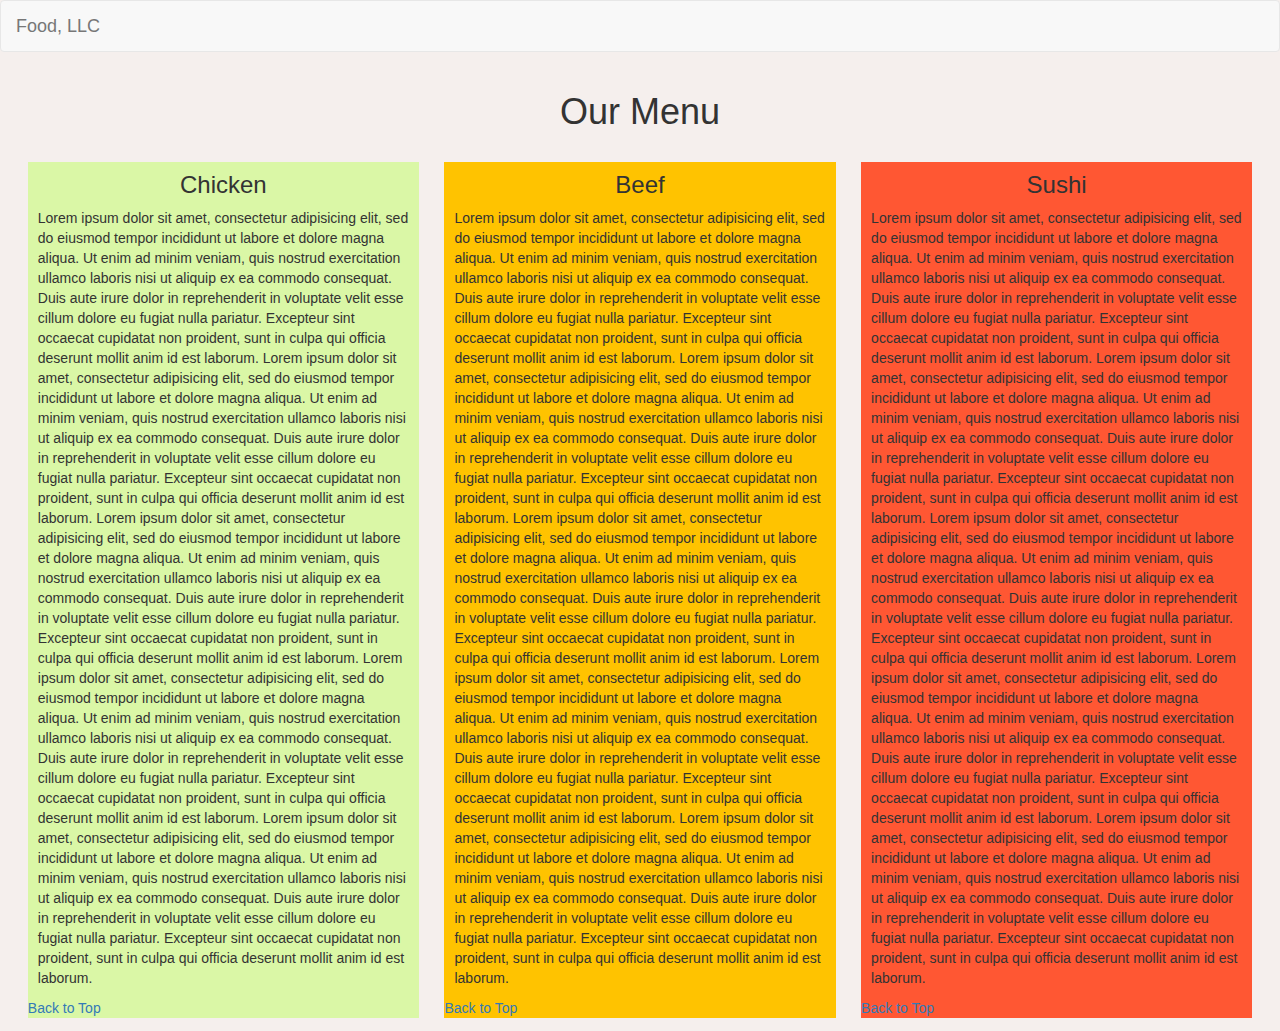
==== mod3optional/index.html @ 560d1692 "module 3 optional work completed" ====
<!doctype html>
<html lang="en">
  <head>
    <meta charset="utf-8">
    <meta http-equiv="X-UA-Compatible" content="IE=edge">
    <meta name="viewport" content="width=device-width, initial-scale=1">

    <!-- HTML5 shim and Respond.js for IE8 support of HTML5 elements and media queries -->
    <!-- WARNING: Respond.js doesn't work if you view the page via file:// -->
    <!--[if lt IE 9]>
      <script src="https://oss.maxcdn.com/html5shiv/3.7.2/html5shiv.min.js"></script>
      <script src="https://oss.maxcdn.com/respond/1.4.2/respond.min.js"></script>
    <![endif]-->

    <title>Module3Solution</title>
    <link rel="stylesheet" href="css/bootstrap.min.css">
    <link rel="stylesheet" href="css/style.css">
  </head>
<body>
  <nav class="navbar navbar-default">
  <div class="container-fluid">
    <!-- Brand and toggle get grouped for better mobile display -->
    <div class="navbar-header">
      <button type="button" class="navbar-toggle collapsed" data-toggle="collapse" data-target="#bs-example-navbar-collapse-1" aria-expanded="false">
        <span class="sr-only">Toggle navigation</span>
        <span class="icon-bar"></span>
        <span class="icon-bar"></span>
        <span class="icon-bar"></span>
      </button>
      <a class="navbar-brand" href="#">Food, LLC</a>
    </div>

    <!-- Collect the nav links, forms, and other content for toggling -->
    <div class="collapse navbar-collapse" id="bs-example-navbar-collapse-1">
      <ul class="nav navbar-nav visible-xs">
        <li><a href="#Chicken">Chicken</a></li>
        <li><a href="#Beef">Beef</a></li>
        <li><a href="#Sushi">Sushi</a></li>
      </ul>
    </div><!-- /.navbar-collapse -->
  </div><!-- /.container-fluid -->
</nav>

<div class="container-fluid" id="mainsection">
  <h1 class="text-center">Our Menu</h1>
    <div class="col-xs-12 col-sm-6 col-md-4">
      <div class="row">
        <div class="section" id="Chicken">
          <h3 class="text-center">Chicken</h3>
          <p>
             Lorem ipsum dolor sit amet, consectetur adipisicing elit, sed do eiusmod tempor incididunt ut labore et dolore magna aliqua. Ut enim ad minim veniam, quis nostrud exercitation ullamco laboris nisi ut aliquip ex ea commodo consequat. Duis aute irure dolor in reprehenderit in voluptate velit esse cillum dolore eu fugiat nulla pariatur. Excepteur sint occaecat cupidatat non proident, sunt in culpa qui officia deserunt mollit anim id est laborum. Lorem ipsum dolor sit amet, consectetur adipisicing elit, sed do eiusmod tempor incididunt ut labore et dolore magna aliqua. Ut enim ad minim veniam, quis nostrud exercitation ullamco laboris nisi ut aliquip ex ea commodo consequat. Duis aute irure dolor in reprehenderit in voluptate velit esse cillum dolore eu fugiat nulla pariatur. Excepteur sint occaecat cupidatat non proident, sunt in culpa qui officia deserunt mollit anim id est laborum.  Lorem ipsum dolor sit amet, consectetur adipisicing elit, sed do eiusmod tempor incididunt ut labore et dolore magna aliqua. Ut enim ad minim veniam, quis nostrud exercitation ullamco laboris nisi ut aliquip ex ea commodo consequat. Duis aute irure dolor in reprehenderit in voluptate velit esse cillum dolore eu fugiat nulla pariatur. Excepteur sint occaecat cupidatat non proident, sunt in culpa qui officia deserunt mollit anim id est laborum. Lorem ipsum dolor sit amet, consectetur adipisicing elit, sed do eiusmod tempor incididunt ut labore et dolore magna aliqua. Ut enim ad minim veniam, quis nostrud exercitation ullamco laboris nisi ut aliquip ex ea commodo consequat. Duis aute irure dolor in reprehenderit in voluptate velit esse cillum dolore eu fugiat nulla pariatur. Excepteur sint occaecat cupidatat non proident, sunt in culpa qui officia deserunt mollit anim id est laborum. Lorem ipsum dolor sit amet, consectetur adipisicing elit, sed do eiusmod tempor incididunt ut labore et dolore magna aliqua. Ut enim ad minim veniam, quis nostrud exercitation ullamco laboris nisi ut aliquip ex ea commodo consequat. Duis aute irure dolor in reprehenderit in voluptate velit esse cillum dolore eu fugiat nulla pariatur. Excepteur sint occaecat cupidatat non proident, sunt in culpa qui officia deserunt mollit anim id est laborum.
          </p>
          <a href="#">Back to Top</a>
      </div>
    </div>
  </div>
  <div class="col-xs-12 col-sm-6 col-md-4">
    <div class="row">
      <div class="section" id="Beef">
        <h3 class="text-center">Beef</h3>
        <p>
           Lorem ipsum dolor sit amet, consectetur adipisicing elit, sed do eiusmod tempor incididunt ut labore et dolore magna aliqua. Ut enim ad minim veniam, quis nostrud exercitation ullamco laboris nisi ut aliquip ex ea commodo consequat. Duis aute irure dolor in reprehenderit in voluptate velit esse cillum dolore eu fugiat nulla pariatur. Excepteur sint occaecat cupidatat non proident, sunt in culpa qui officia deserunt mollit anim id est laborum. Lorem ipsum dolor sit amet, consectetur adipisicing elit, sed do eiusmod tempor incididunt ut labore et dolore magna aliqua. Ut enim ad minim veniam, quis nostrud exercitation ullamco laboris nisi ut aliquip ex ea commodo consequat. Duis aute irure dolor in reprehenderit in voluptate velit esse cillum dolore eu fugiat nulla pariatur. Excepteur sint occaecat cupidatat non proident, sunt in culpa qui officia deserunt mollit anim id est laborum.  Lorem ipsum dolor sit amet, consectetur adipisicing elit, sed do eiusmod tempor incididunt ut labore et dolore magna aliqua. Ut enim ad minim veniam, quis nostrud exercitation ullamco laboris nisi ut aliquip ex ea commodo consequat. Duis aute irure dolor in reprehenderit in voluptate velit esse cillum dolore eu fugiat nulla pariatur. Excepteur sint occaecat cupidatat non proident, sunt in culpa qui officia deserunt mollit anim id est laborum. Lorem ipsum dolor sit amet, consectetur adipisicing elit, sed do eiusmod tempor incididunt ut labore et dolore magna aliqua. Ut enim ad minim veniam, quis nostrud exercitation ullamco laboris nisi ut aliquip ex ea commodo consequat. Duis aute irure dolor in reprehenderit in voluptate velit esse cillum dolore eu fugiat nulla pariatur. Excepteur sint occaecat cupidatat non proident, sunt in culpa qui officia deserunt mollit anim id est laborum. Lorem ipsum dolor sit amet, consectetur adipisicing elit, sed do eiusmod tempor incididunt ut labore et dolore magna aliqua. Ut enim ad minim veniam, quis nostrud exercitation ullamco laboris nisi ut aliquip ex ea commodo consequat. Duis aute irure dolor in reprehenderit in voluptate velit esse cillum dolore eu fugiat nulla pariatur. Excepteur sint occaecat cupidatat non proident, sunt in culpa qui officia deserunt mollit anim id est laborum.
        </p>
        <a href="#">Back to Top</a>
      </div>
    </div>
  </div>
  <div class="col-xs-12 col-sm-12 col-md-4">
    <div class="row">
      <div class="section" id="Sushi">
        <h3 class="text-center">Sushi</h3>
        <p>
           Lorem ipsum dolor sit amet, consectetur adipisicing elit, sed do eiusmod tempor incididunt ut labore et dolore magna aliqua. Ut enim ad minim veniam, quis nostrud exercitation ullamco laboris nisi ut aliquip ex ea commodo consequat. Duis aute irure dolor in reprehenderit in voluptate velit esse cillum dolore eu fugiat nulla pariatur. Excepteur sint occaecat cupidatat non proident, sunt in culpa qui officia deserunt mollit anim id est laborum. Lorem ipsum dolor sit amet, consectetur adipisicing elit, sed do eiusmod tempor incididunt ut labore et dolore magna aliqua. Ut enim ad minim veniam, quis nostrud exercitation ullamco laboris nisi ut aliquip ex ea commodo consequat. Duis aute irure dolor in reprehenderit in voluptate velit esse cillum dolore eu fugiat nulla pariatur. Excepteur sint occaecat cupidatat non proident, sunt in culpa qui officia deserunt mollit anim id est laborum.  Lorem ipsum dolor sit amet, consectetur adipisicing elit, sed do eiusmod tempor incididunt ut labore et dolore magna aliqua. Ut enim ad minim veniam, quis nostrud exercitation ullamco laboris nisi ut aliquip ex ea commodo consequat. Duis aute irure dolor in reprehenderit in voluptate velit esse cillum dolore eu fugiat nulla pariatur. Excepteur sint occaecat cupidatat non proident, sunt in culpa qui officia deserunt mollit anim id est laborum. Lorem ipsum dolor sit amet, consectetur adipisicing elit, sed do eiusmod tempor incididunt ut labore et dolore magna aliqua. Ut enim ad minim veniam, quis nostrud exercitation ullamco laboris nisi ut aliquip ex ea commodo consequat. Duis aute irure dolor in reprehenderit in voluptate velit esse cillum dolore eu fugiat nulla pariatur. Excepteur sint occaecat cupidatat non proident, sunt in culpa qui officia deserunt mollit anim id est laborum. Lorem ipsum dolor sit amet, consectetur adipisicing elit, sed do eiusmod tempor incididunt ut labore et dolore magna aliqua. Ut enim ad minim veniam, quis nostrud exercitation ullamco laboris nisi ut aliquip ex ea commodo consequat. Duis aute irure dolor in reprehenderit in voluptate velit esse cillum dolore eu fugiat nulla pariatur. Excepteur sint occaecat cupidatat non proident, sunt in culpa qui officia deserunt mollit anim id est laborum.
        </p>
        <a href="#">Back to Top</a>
      </div>
    </div>
  </div>
</div><!-- /.container-fluid -->




  <!-- jQuery (Bootstrap JS plugins depend on it) -->
  <script src="js/jquery-2.1.4.min.js"></script>
  <script src="js/bootstrap.min.js"></script>
  <script src="js/script.js"></script>
</body>
</html>
---- mod3optional/css/style.css ----
body {
  background-color: #F5EFED;
}

li {
  background-color: #F1E1DD;
  text-align: center;
}

h3 {
  padding-top: 10px;
}
p {
  padding-left: 10px;
  padding-right: 10px;
}
.section {
  margin: 1vw;
}

#Chicken {
    background-color: #DAF7A6;
}

#Beef {
    background-color: #FFC300;
}

#Sushi {
    background-color: #FF5733;
}
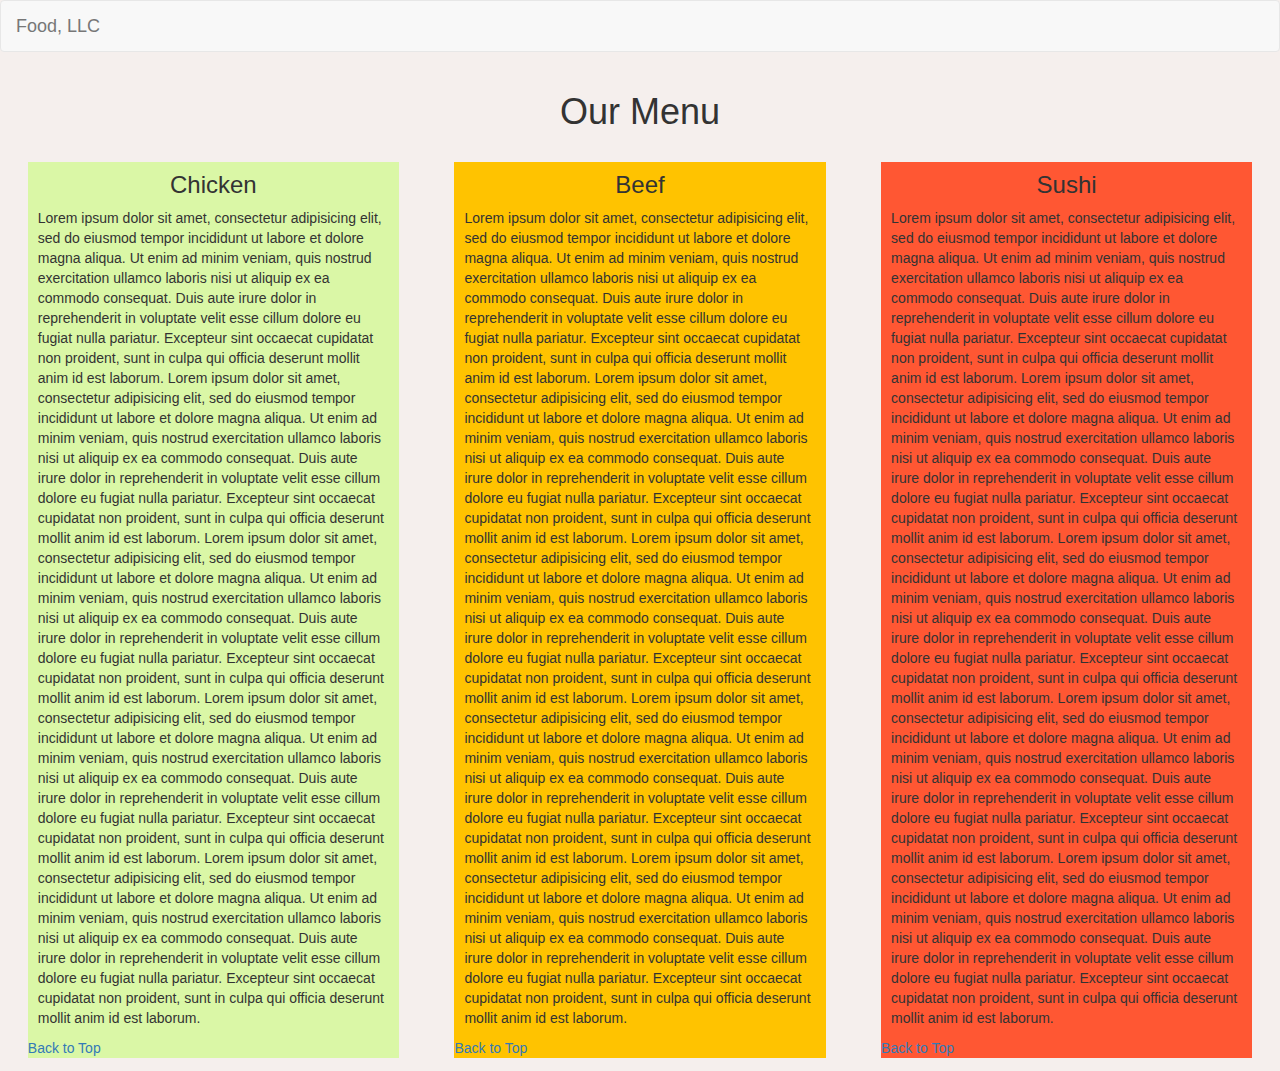
==== commit 985560b9: "removed excess row divs" ====
--- a/mod3optional/index.html
+++ b/mod3optional/index.html
@@ -43,8 +43,8 @@
 
 <div class="container-fluid" id="mainsection">
   <h1 class="text-center">Our Menu</h1>
-    <div class="col-xs-12 col-sm-6 col-md-4">
-      <div class="row">
+    <div class="row">
+      <div class="col-xs-12 col-sm-6 col-md-4">
         <div class="section" id="Chicken">
           <h3 class="text-center">Chicken</h3>
           <p>
@@ -53,9 +53,7 @@
           <a href="#">Back to Top</a>
       </div>
     </div>
-  </div>
   <div class="col-xs-12 col-sm-6 col-md-4">
-    <div class="row">
       <div class="section" id="Beef">
         <h3 class="text-center">Beef</h3>
         <p>
@@ -64,9 +62,7 @@
         <a href="#">Back to Top</a>
       </div>
     </div>
-  </div>
   <div class="col-xs-12 col-sm-12 col-md-4">
-    <div class="row">
       <div class="section" id="Sushi">
         <h3 class="text-center">Sushi</h3>
         <p>
@@ -75,7 +71,6 @@
         <a href="#">Back to Top</a>
       </div>
     </div>
-  </div>
 </div><!-- /.container-fluid -->
 
 
